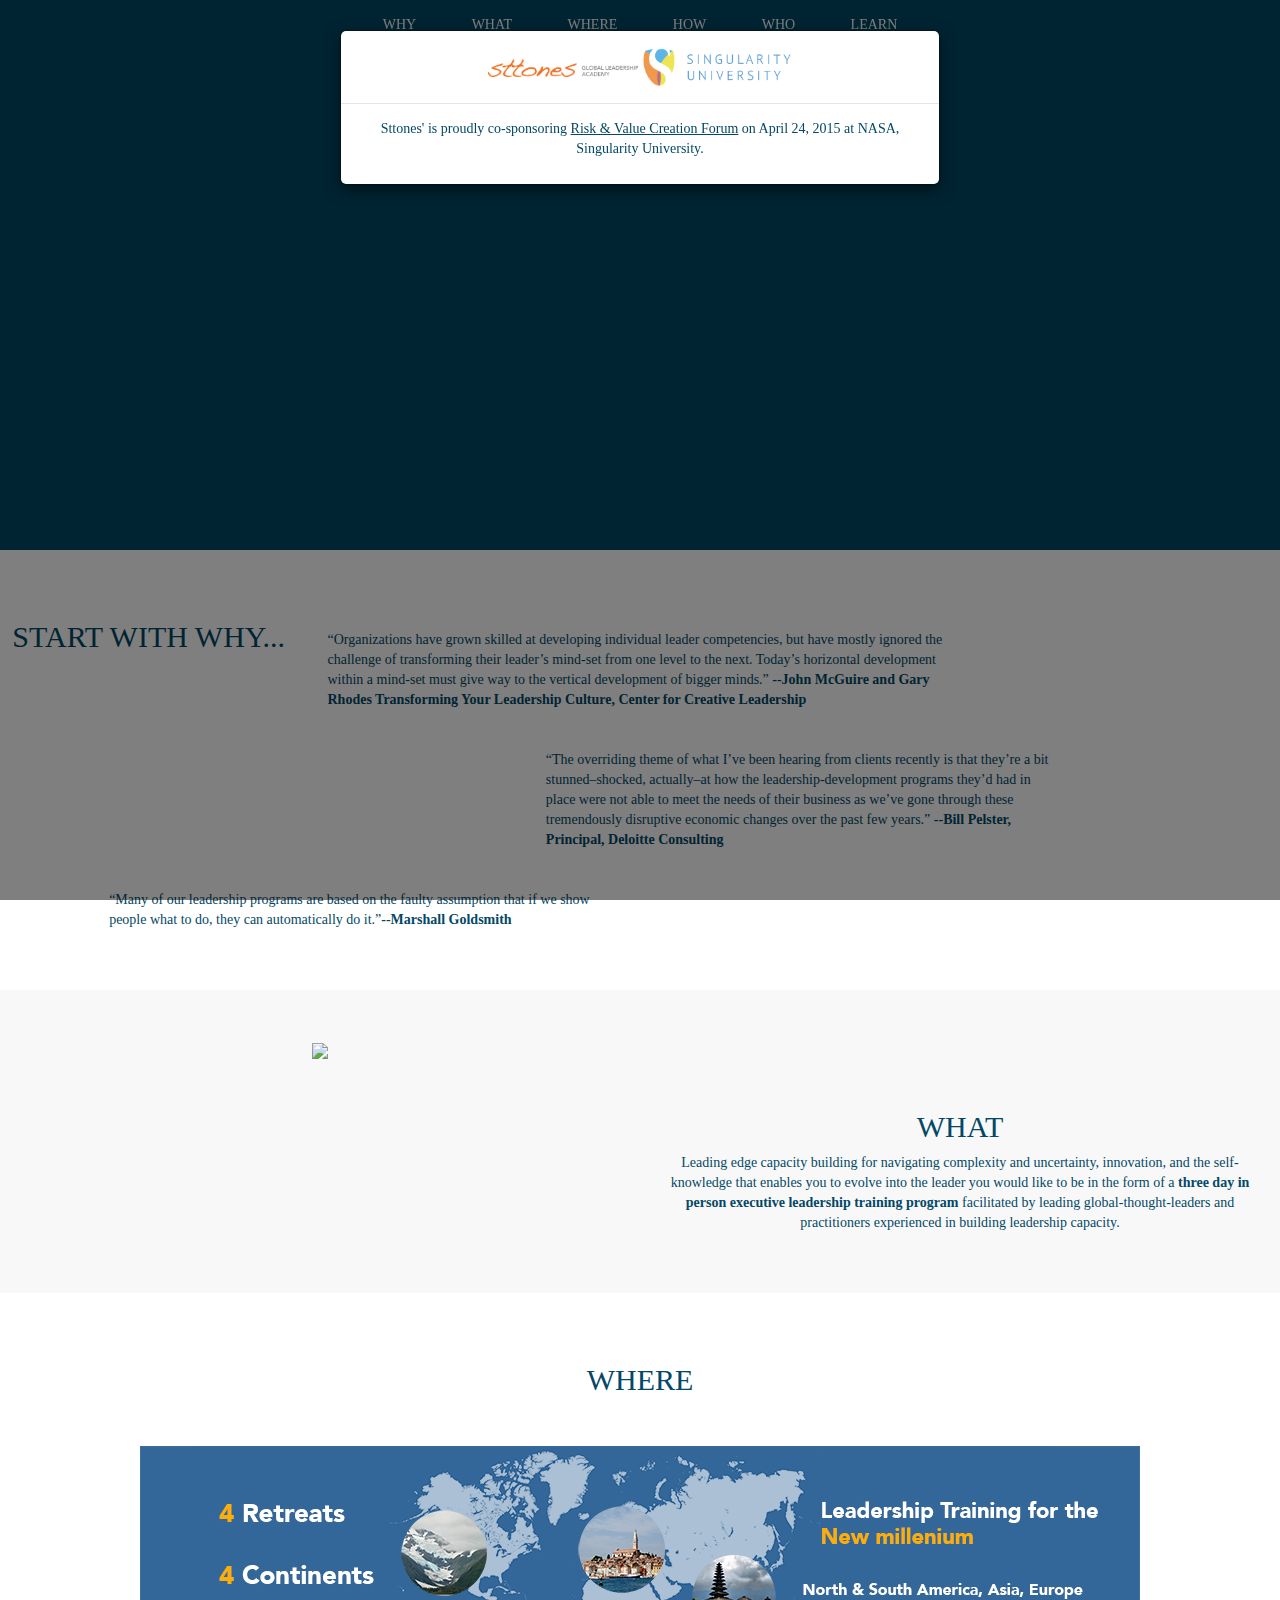
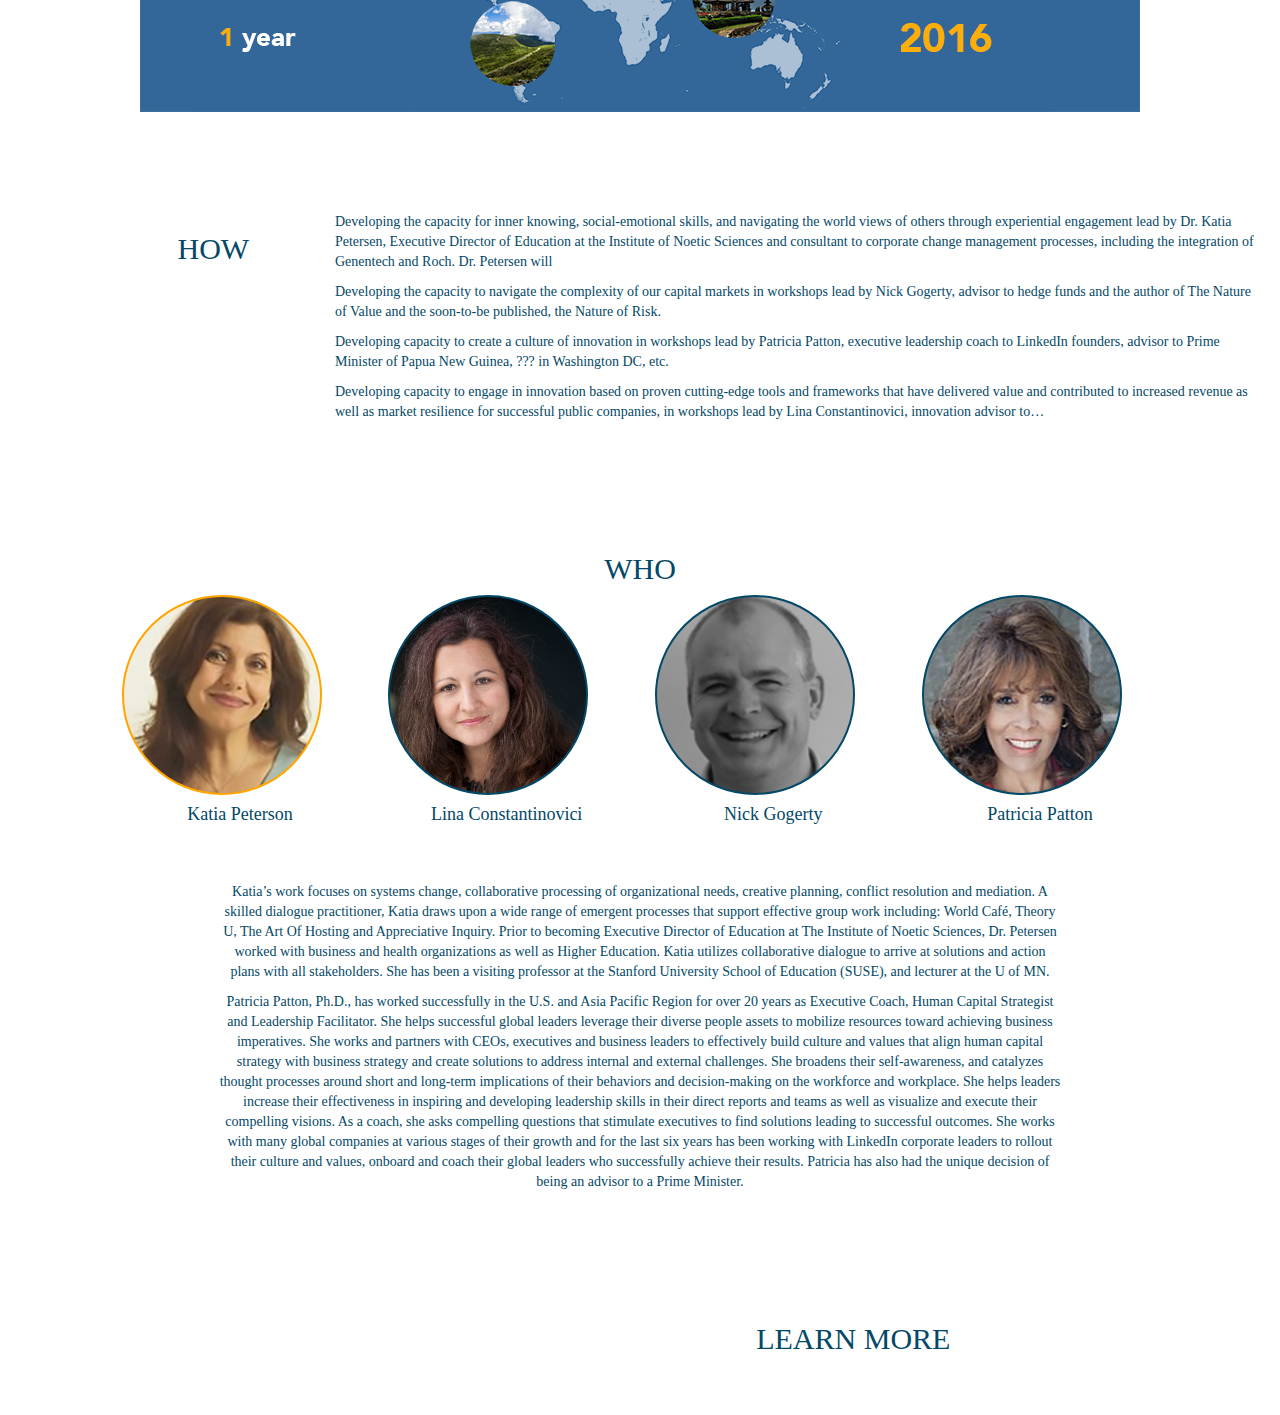
==== CEindex.html @ ddc803db "temp page for CE" ====
<!DOCTYPE html>
<html lang="en">

	<head>
		<meta charset="utf-8">
		<title>Sttones</title>
	    <meta name="viewport" content="width=device-width, initial-scale=1.0">

		<script src="https://ajax.googleapis.com/ajax/libs/jquery/2.1.3/jquery.min.js"></script>
		 <!-- Latest compiled and minified CSS -->
        <link rel="stylesheet" href="https://maxcdn.bootstrapcdn.com/bootstrap/3.3.4/css/bootstrap.min.css">
        <link rel="stylesheet" type="text/css" href="css/style.css">
  	</head>

  	<body data-spy="scroll" data-target=".navbar-spy">
  		<nav class="navbar navbar-fixed-top" role="navigation">
            <div style="width: 600px;" class="container navbar-spy">
                <div class="navbar-header">
                     <button type="button" class="navbar-toggle" data-toggle="collapse" data-target="#landing-navbar-collapse-1">
                        <span class="sr-only">Toggle navigation</span>
                        <span class="icon-bar"></span>
                        <span class="icon-bar"></span>
                        <span class="icon-bar"></span>
                    </button>
                </div>
                <div class="collapse navbar-collapse" id="landing-navbar-collapse-1">
                    <img id="nav-logo" src="img/Sttones_logo_copy2.png" style="width: 150px; position: fixed; left: 25px; top: 13px; display: none;">
                    <ul class="nav nav-justified">
                        <li><a href="#why-section">WHY</a></li>
                        <li><a href="#what-section">WHAT</a></li>
                        <li><a href="#where-section">WHERE</a></li>
                        <li><a href="#how-section">HOW</a></li>
                        <li><a href="#who-section">WHO</a></li>
                        <li><a href="#learn-section">LEARN</a></li>
                    </ul>
                </div>
            </div>
        </nav>
        <div class="container-fluid text-center">
            <div id="home-section" class="row">
                <img src="img/Sttones_logo_copy.png"><br/>
                <h2>Leading for Innovation, Resilience, and the Nature of Risk</h2>
            </div>

            <div id="why-section" class="row">
                <div class="row">
                    <div class="col-md-3">
                        <h2>START WITH WHY...</h2>
                    </div>
                    <div class="col-md-6">
                        <p>“Organizations have grown skilled at developing individual leader competencies, but have mostly ignored the challenge of transforming their leader’s mind-set from one level to the next. Today’s horizontal development within a mind-set must give way to the vertical development of bigger minds.” <span>--John McGuire and Gary Rhodes Transforming Your Leadership Culture, Center for Creative Leadership</span></p>
                    </div>

                </div>
                <div class="row">
                    <div class="col-md-5 col-md-offset-5">
                        <p>“The overriding theme of what I’ve been hearing from clients recently is that they’re a bit stunned–shocked, actually–at how the leadership-development programs they’d had in place were not able to meet the needs of their business as we’ve gone through these tremendously disruptive economic changes over the past few years.” <span>--Bill Pelster, Principal, Deloitte Consulting</span></p>
                    </div>
                </div>
                <div class="row">
                    <div class="col-md-5 col-md-offset-1">
                        <p>“Many of our leadership programs are based on the faulty assumption that if we show people what to do, they can automatically do it.”<span>--Marshall Goldsmith</span></p>
                    </div>
                </div>
            </div>
            <div id="what-section" class="row">
                <div class="col-md-6">
                    <img src="img/shutterstock_97040381.jpg">
                </div>
                <div class="col-md-6">
                    <h2>WHAT</h2>
                    <p>Leading edge capacity building for navigating complexity and uncertainty, innovation, and the self-knowledge that enables you to evolve into the leader you would like to be in the form of a <span>three day in person executive leadership training program</span> facilitated by leading global-thought-leaders and practitioners experienced in building leadership capacity.</p>
                </div>
            </div>
            <div id="where-section" class="row">
                <div class="col-md-12">
                    <h2>WHERE</h2>
                    <img src="img/maps-world-map-02.jpg">
                </div>
            </div>
            <div id="how-section" class="row">
                <div class="col-md-2 col-md-offset-1"><h2>HOW</h2></div>
                <div class="col-md-9 text-left">
                    <p>Developing the capacity for inner knowing, social-emotional skills, and navigating the world views of others through experiential engagement lead by Dr. Katia Petersen, Executive Director of Education at the Institute of Noetic Sciences and consultant to corporate change management processes, including the integration of Genentech and Roch. Dr. Petersen will</p>
                    <p>Developing the capacity to navigate the complexity of our capital markets in workshops lead by Nick Gogerty, advisor to hedge funds and the author of The Nature of Value and the soon-to-be published, the Nature of Risk.</p>
                    <p>Developing capacity to create a culture of innovation in workshops lead by Patricia Patton, executive leadership coach to LinkedIn founders, advisor to Prime Minister of Papua New Guinea, ??? in Washington DC, etc.</p>
                    <p>Developing capacity to engage in innovation based on proven cutting-edge tools and frameworks that have delivered value and contributed to increased revenue as well as market resilience for successful public companies, in workshops lead by Lina Constantinovici, innovation advisor to…</p>

                </div>
            </div>
            <div id="who-section" class="row">
            <h2>WHO</h2>
            <div class="col-md-10 col-md-offset-1">
                <div class="pic-row row">
                    <div class="col-md-3">
                        <div class="pic1 active" onclick="bioFunc(1)"></div>
                        <h4>Katia Peterson</h4>
                        <p class="hidden-md hidden-lg">
                        Katia’s work focuses on systems change, collaborative processing of organizational needs, creative planning, conflict resolution and mediation. A skilled dialogue practitioner, Katia draws upon a wide range of emergent processes that support effective group work including: World Café, Theory U, The Art Of Hosting and Appreciative Inquiry. Prior to becoming Executive Director of Education at The Institute of Noetic Sciences, Dr. Petersen worked with business and health organizations as well as Higher Education. Katia utilizes collaborative dialogue to arrive at solutions and action plans with all stakeholders. She has been a visiting professor at the Stanford University School of Education (SUSE), and lecturer at the U of MN.
                        </p>
                    </div>
                    <div class="col-md-3">
                        <div class="pic2" onclick="bioFunc(2)"></div>
                        <h4>Lina Constantinovici</h4>
                        <p class="hidden-md hidden-lg">
                            Lina Constantinovici is an innovation expert with over 25 years experience in the private and public sector. Lina has been a pioneer in the field of biomimetic innovation at the product, process, and systems level. As a Managing Partner of Nature's Algorithm, Lina enables corporate customers to engage in innovation and R&D based on advanced biomimetic technology research through a partnership with the Biomimetics and Nanostructured Materials Engineering Lab at UC Riverside. As a sustainability strategist, Lina has advised Walmart, W Hotels, the United States Environmental Protection Agency, the San Francisco Department of Environment, and others on defining Corporate Social Responsibility strategic goals and on sustainability standards design. Lina contributed key research to the inaugural State of Green Business Report 2008, an annual publication that provides metrics on the environmental impacts of the green economy. Lina has taught and guest lectured on innovation, impact investing, and entrepreneurship at several universities around the world and is a frequent speaker at conferences on innovation and sustainability. Lina has earned an MBA in Sustainable Management from Presidio Graduate School.
                        </p>
                    </div>
                    <div class="col-md-3">
                        <div class="pic3" onclick="bioFunc(3)"></div>
                        <h4>Nick Gogerty</h4>
                        <p class="hidden-md hidden-lg">
                            Nick Gogerty is the founder of Thoughtful Capital Group, a value research, risk and portfolio allocation consultancy firm based in Greenwich, CT.  He delivered risk research to the US Senate on the World’s largest $200 billion technology problem as one of 7 global experts. His hedge fund investing beat the S&P 500 by over 90% during the global financial crisis 2007-09 outperforming 99% of all hedge and mutual funds. He has launched a renewable energy currency SolarCoin in 15 countries and is currently working on launching a 100% green investment bank targeting $5bn in AUM in 5 year. In addition he advises tech start-ups on strategy and major financial institutions on risk. His past work and research includes: Building risk models for global banks, Work with one of the World’s largest hedge funds, Quantitative Forex analyst for >$2 trillion balance sheet bank, Founding social media software start-ups and strategic risk firms, Chief Analyst at Starlab  a deep future multi-disciplinary science research institute.

                            His lifelong interests have been in studying large interesting problems and sustainable economic development for poverty reduction. Born and raised in the US, he has lived in 6 countries, studied cultural and economic anthropology and art history at the University of Iowa and received an MBA from the École Nationale des Ponts et Chaussées in Paris, France. Nick holds the CAIA Chartered Alternative Investment Association designation. He has held series 3, 7, 63 and UK FSA registrations.

                        </p>
                    </div>
                    <div class="col-md-3">
                        <div class="pic4" onclick="bioFunc(4)"></div>
                        <h4>Patricia Patton</h4>
                        <p class="hidden-md hidden-lg">
                            Patricia Patton, Ph.D., has worked successfully in the U.S. and Asia Pacific Region for over 20 years as Executive Coach, Human Capital Strategist and Leadership Facilitator. She helps successful global leaders leverage their diverse people assets to mobilize resources toward achieving business imperatives. She works and partners with CEOs, executives and business leaders to effectively build culture and values that align human capital strategy with business strategy and create solutions to address internal and external challenges. She broadens their self-awareness, and catalyzes thought processes around short and long-term implications of their behaviors and decision-making on the workforce and workplace. 
                            She helps leaders increase their effectiveness in inspiring and developing leadership skills in their direct reports and teams as well as visualize and execute their compelling visions. As a coach, she asks compelling questions that stimulate executives to find solutions leading to successful outcomes. 
                            She works with many global companies at various stages of their growth and for the last six years has been working with LinkedIn corporate leaders to rollout their culture and values, onboard and coach their global leaders who successfully achieve their results. Patricia has also had the unique decision of being an advisor to a Prime Minister.
                        </p>
                    </div>
                </div>
            </div>
            <div class="bio-row row hidden-sm hidden-xs">
                <div class="col-md-8 col-md-offset-2 bio-1">
                    <p>
                    Katia’s work focuses on systems change, collaborative processing of organizational needs, creative planning, conflict resolution and mediation. A skilled dialogue practitioner, Katia draws upon a wide range of emergent processes that support effective group work including: World Café, Theory U, The Art Of Hosting and Appreciative Inquiry. Prior to becoming Executive Director of Education at The Institute of Noetic Sciences, Dr. Petersen worked with business and health organizations as well as Higher Education. Katia utilizes collaborative dialogue to arrive at solutions and action plans with all stakeholders. She has been a visiting professor at the Stanford University School of Education (SUSE), and lecturer at the U of MN.
                    </p>
                </div>
                <div class="col-md-8 col-md-offset-2 bio-2">
                    <p>
                        Lina Constantinovici is an innovation expert with over 25 years experience in the private and public sector. Lina has been a pioneer in the field of biomimetic innovation at the product, process, and systems level. As a Managing Partner of Nature's Algorithm, Lina enables corporate customers to engage in innovation and R&D based on advanced biomimetic technology research through a partnership with the Biomimetics and Nanostructured Materials Engineering Lab at UC Riverside. As a sustainability strategist, Lina has advised Walmart, W Hotels, the United States Environmental Protection Agency, the San Francisco Department of Environment, and others on defining Corporate Social Responsibility strategic goals and on sustainability standards design. Lina contributed key research to the inaugural State of Green Business Report 2008, an annual publication that provides metrics on the environmental impacts of the green economy. Lina has taught and guest lectured on innovation, impact investing, and entrepreneurship at several universities around the world and is a frequent speaker at conferences on innovation and sustainability. Lina has earned an MBA in Sustainable Management from Presidio Graduate School.
                    </p>
                </div>
                <div class="col-md-8 col-md-offset-2 bio-3">
                    <p>
                        Nick Gogerty is the founder of Thoughtful Capital Group, a value research, risk and portfolio allocation consultancy firm based in Greenwich, CT.  He delivered risk research to the US Senate on the World’s largest $200 billion technology problem as one of 7 global experts. His hedge fund investing beat the S&P 500 by over 90% during the global financial crisis 2007-09 outperforming 99% of all hedge and mutual funds. He has launched a renewable energy currency SolarCoin in 15 countries and is currently working on launching a 100% green investment bank targeting $5bn in AUM in 5 year. In addition he advises tech start-ups on strategy and major financial institutions on risk. His past work and research includes: Building risk models for global banks, Work with one of the World’s largest hedge funds, Quantitative Forex analyst for >$2 trillion balance sheet bank, Founding social media software start-ups and strategic risk firms, Chief Analyst at Starlab  a deep future multi-disciplinary science research institute.

                        His lifelong interests have been in studying large interesting problems and sustainable economic development for poverty reduction. Born and raised in the US, he has lived in 6 countries, studied cultural and economic anthropology and art history at the University of Iowa and received an MBA from the École Nationale des Ponts et Chaussées in Paris, France. Nick holds the CAIA Chartered Alternative Investment Association designation. He has held series 3, 7, 63 and UK FSA registrations.

                    </p>
                </div>
                <div class="col-md-8 col-md-offset-2 bio-4">
                    <p>
                        Patricia Patton, Ph.D., has worked successfully in the U.S. and Asia Pacific Region for over 20 years as Executive Coach, Human Capital Strategist and Leadership Facilitator. She helps successful global leaders leverage their diverse people assets to mobilize resources toward achieving business imperatives. She works and partners with CEOs, executives and business leaders to effectively build culture and values that align human capital strategy with business strategy and create solutions to address internal and external challenges. She broadens their self-awareness, and catalyzes thought processes around short and long-term implications of their behaviors and decision-making on the workforce and workplace. 
                        She helps leaders increase their effectiveness in inspiring and developing leadership skills in their direct reports and teams as well as visualize and execute their compelling visions. As a coach, she asks compelling questions that stimulate executives to find solutions leading to successful outcomes. 
                        She works with many global companies at various stages of their growth and for the last six years has been working with LinkedIn corporate leaders to rollout their culture and values, onboard and coach their global leaders who successfully achieve their results. Patricia has also had the unique decision of being an advisor to a Prime Minister.
                    </p>
                </div>
            </div>

            </div>
            <div id="learn-section" class="row">
                <div class="col-md-4 col-md-offset-2">
                    
                </div>
                <div class="col-md-4">
                    <h2>LEARN MORE</h2>
                </div>
            </div>


            <!-- TEMPORARY MODAL -->
            <!-- Modal -->
                <div class="modal fade" id="myModal" tabindex="-1" role="dialog" aria-labelledby="myModalLabel" aria-hidden="true">
                  <div class="modal-dialog">
                    <div class="modal-content">
                      <div class="modal-header">
                         <img src="img/Sttones_logo_copy2.png">
                        <img src="img/Singularity-University-logocopy.png">
                      </div>
                      <div class="modal-body">
                       <p>Sttones' is proudly co-sponsoring <a href="www.riskandvaluecreation.com">Risk & Value Creation Forum</a> on April 24, 2015 at NASA, Singularity University.</p>
                      </div>
                      <!-- <div class="modal-footer">
                        <button type="button" class="btn btn-default" data-dismiss="modal">Close</button>
                      </div> -->
                    </div>
                  </div>
                </div>
<!--             END of MODAL -->

        </div><!-- /.container-fluid -->
  		<!-- Latest compiled and minified JavaScript -->
        <script src="https://maxcdn.bootstrapcdn.com/bootstrap/3.3.4/js/bootstrap.min.js"></script>
        <script type="text/javascript" src="js/main.js"></script>

	</body>
</html>
---- css/style.css ----
a {
                color: rgb( 3, 72, 102 );
            }
            p{
                font-weight: normal;
            }
            body {
                font-family: "Avenir";
                color: rgb( 3, 72, 102 );
                position: relative;
                font-weight: bold;
            }
            .nav ul {
                width: 600px;
                margin: 0 auto;
            }
            .nav > li > a {
                padding-top: 15px;
                font-family: "Helvetica Neue";
                font-weight: normal;
                color: white;
            }
            .nav > li.active > a, .nav > li.active > a:hover, .nav > li.active > a:focus {
            color: rgb( 236, 94, 8 );
            text-decoration: underline;
            }
            .nav > li > a:hover, .nav > li > a:focus {
             text-decoration: underline;
             background-color: transparent;
             color: rgb( 236, 94, 8 );
            }
            .section-header {
                padding-top: 55px;
                padding-bottom: 25px;
            }
            #home-section{
                min-height: 550px;
                background: rgb( 3, 72, 102 ) url(../img/shutterstock_97040381.jpg) center no-repeat;
                background-attachment: fixed;
                background-size: cover;
            }
            #home-section img{
                padding: 75px 0;
                width: 350px;
                margin-bottom: 150px;
            }
/* add padding top/bottom to sections*/
            #why-section, #what-section, #where-section, #how-section, #who-section, #learn-section{
                padding-top: 50px;
                padding-bottom: 50px;
            }
            #why-section p{
                text-align: left;
                margin-top: 30px;
            }
            #why-section p span{
                font-weight: bold;
            }
            #what-section{
                background-color: #f8f8f8;
            }
            #what-section img{
                width:64%;
            }
            #what-section h2{
                padding-top: 50px;
            }
            #what-section p span{
                font-weight: bold;
            }
            #where-section h2{
                padding-bottom: 40px;
            }
            .pic-row {
                margin-bottom: 47px;
            }
            .pic1, .pic2, .pic3, .pic4{
                border: 2px solid rgb(3, 72, 102);
            }
            .pic1.active, .pic2.active, .pic3.active, .pic4.active{
                border: 2px solid orange;
            }

            .pic1{
                background:url(../img/KatiaPetersonPhD.png) no-repeat;
                background-size: cover;
                width: 200px;
                height: 200px;
                border-radius: 500px;
            }
            .pic2{
                background:url(../img/Headshot1.jpg) no-repeat;
                background-size: cover;
                width: 200px;
                height: 200px;
                border-radius: 500px;
            }
            .pic3{
                background:url(../img/NickGogerty.png) no-repeat;
                background-size: cover;
                width: 200px;
                height: 200px;
                border-radius: 500px;
            }
            .pic4{
                background:url(../img/PatriciaPattonPhD.png) no-repeat;
                background-size: cover;
                width: 200px;
                height: 200px;
                border-radius: 500px;
            }
            /*To start show only .bio-1*/
            .bio-2,.bio-3,.bio04{
                display: none;
            }

            /*TEMP MODAL CSS*/
            .modal-header img {
                width: 150px;
            }
            .modal-body a{
                text-decoration: underline;
            }
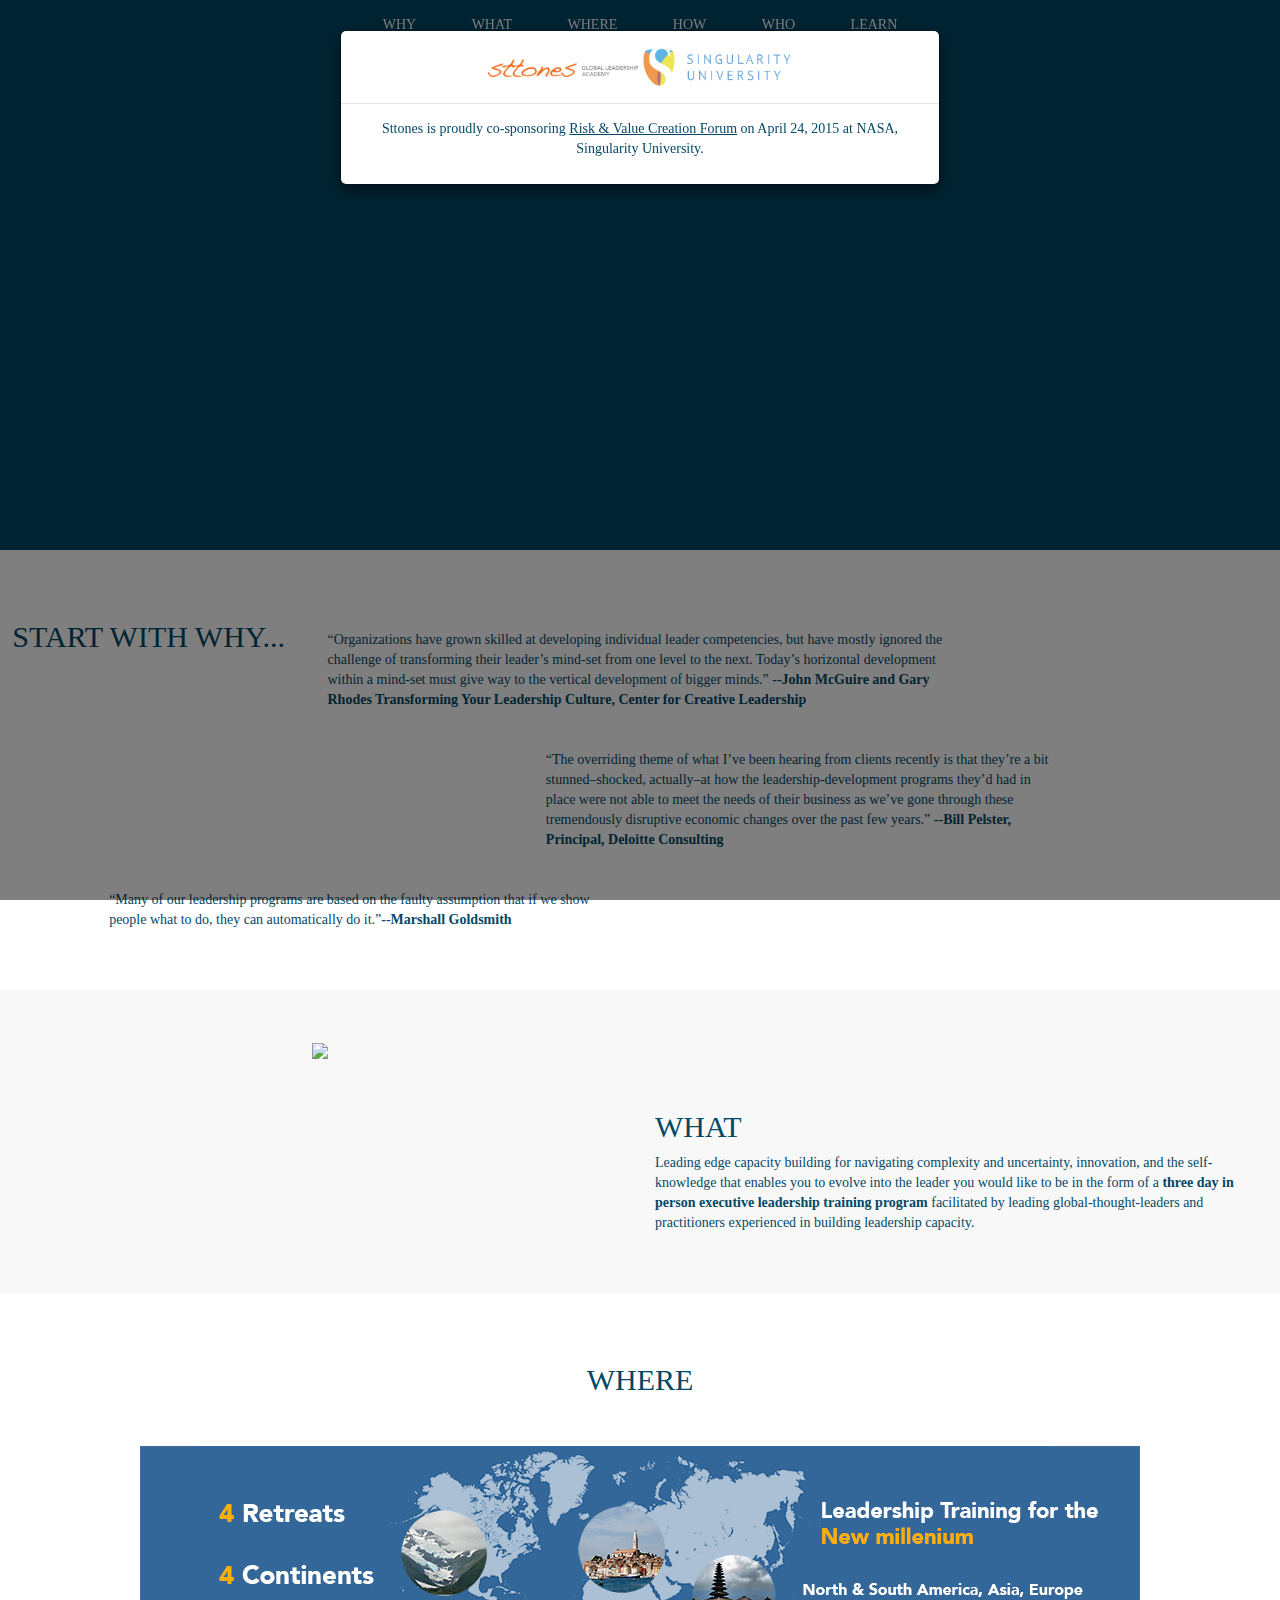
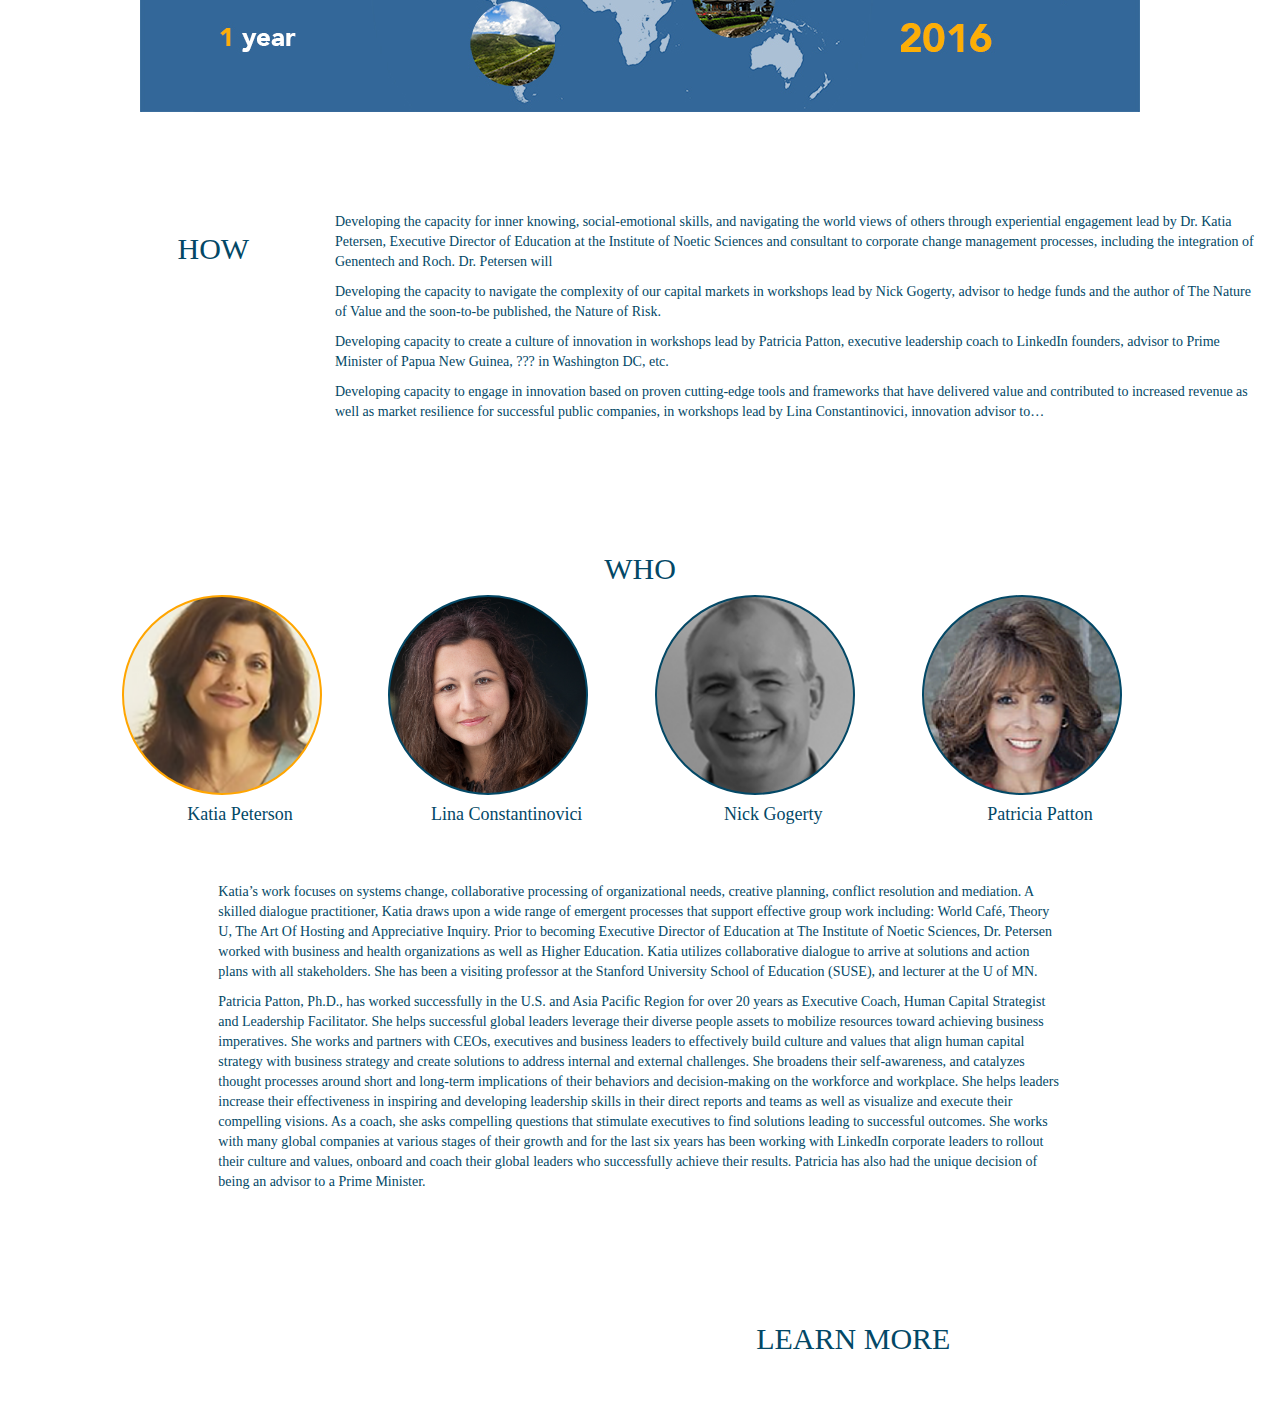
==== commit 72612d9a: "text justifying left" ====
--- a/CEindex.html
+++ b/CEindex.html
@@ -67,7 +67,7 @@
                 <div class="col-md-6">
                     <img src="img/shutterstock_97040381.jpg">
                 </div>
-                <div class="col-md-6">
+                <div class="col-md-6 text-left">
                     <h2>WHAT</h2>
                     <p>Leading edge capacity building for navigating complexity and uncertainty, innovation, and the self-knowledge that enables you to evolve into the leader you would like to be in the form of a <span>three day in person executive leadership training program</span> facilitated by leading global-thought-leaders and practitioners experienced in building leadership capacity.</p>
                 </div>
@@ -95,21 +95,21 @@
                     <div class="col-md-3">
                         <div class="pic1 active" onclick="bioFunc(1)"></div>
                         <h4>Katia Peterson</h4>
-                        <p class="hidden-md hidden-lg">
+                        <p class="hidden-md hidden-lg text-left">
                         Katia’s work focuses on systems change, collaborative processing of organizational needs, creative planning, conflict resolution and mediation. A skilled dialogue practitioner, Katia draws upon a wide range of emergent processes that support effective group work including: World Café, Theory U, The Art Of Hosting and Appreciative Inquiry. Prior to becoming Executive Director of Education at The Institute of Noetic Sciences, Dr. Petersen worked with business and health organizations as well as Higher Education. Katia utilizes collaborative dialogue to arrive at solutions and action plans with all stakeholders. She has been a visiting professor at the Stanford University School of Education (SUSE), and lecturer at the U of MN.
                         </p>
                     </div>
                     <div class="col-md-3">
                         <div class="pic2" onclick="bioFunc(2)"></div>
                         <h4>Lina Constantinovici</h4>
-                        <p class="hidden-md hidden-lg">
+                        <p class="hidden-md hidden-lg text-left">
                             Lina Constantinovici is an innovation expert with over 25 years experience in the private and public sector. Lina has been a pioneer in the field of biomimetic innovation at the product, process, and systems level. As a Managing Partner of Nature's Algorithm, Lina enables corporate customers to engage in innovation and R&D based on advanced biomimetic technology research through a partnership with the Biomimetics and Nanostructured Materials Engineering Lab at UC Riverside. As a sustainability strategist, Lina has advised Walmart, W Hotels, the United States Environmental Protection Agency, the San Francisco Department of Environment, and others on defining Corporate Social Responsibility strategic goals and on sustainability standards design. Lina contributed key research to the inaugural State of Green Business Report 2008, an annual publication that provides metrics on the environmental impacts of the green economy. Lina has taught and guest lectured on innovation, impact investing, and entrepreneurship at several universities around the world and is a frequent speaker at conferences on innovation and sustainability. Lina has earned an MBA in Sustainable Management from Presidio Graduate School.
                         </p>
                     </div>
                     <div class="col-md-3">
                         <div class="pic3" onclick="bioFunc(3)"></div>
                         <h4>Nick Gogerty</h4>
-                        <p class="hidden-md hidden-lg">
+                        <p class="hidden-md hidden-lg text-left">
                             Nick Gogerty is the founder of Thoughtful Capital Group, a value research, risk and portfolio allocation consultancy firm based in Greenwich, CT.  He delivered risk research to the US Senate on the World’s largest $200 billion technology problem as one of 7 global experts. His hedge fund investing beat the S&P 500 by over 90% during the global financial crisis 2007-09 outperforming 99% of all hedge and mutual funds. He has launched a renewable energy currency SolarCoin in 15 countries and is currently working on launching a 100% green investment bank targeting $5bn in AUM in 5 year. In addition he advises tech start-ups on strategy and major financial institutions on risk. His past work and research includes: Building risk models for global banks, Work with one of the World’s largest hedge funds, Quantitative Forex analyst for >$2 trillion balance sheet bank, Founding social media software start-ups and strategic risk firms, Chief Analyst at Starlab  a deep future multi-disciplinary science research institute.
 
                             His lifelong interests have been in studying large interesting problems and sustainable economic development for poverty reduction. Born and raised in the US, he has lived in 6 countries, studied cultural and economic anthropology and art history at the University of Iowa and received an MBA from the École Nationale des Ponts et Chaussées in Paris, France. Nick holds the CAIA Chartered Alternative Investment Association designation. He has held series 3, 7, 63 and UK FSA registrations.
@@ -119,7 +119,7 @@
                     <div class="col-md-3">
                         <div class="pic4" onclick="bioFunc(4)"></div>
                         <h4>Patricia Patton</h4>
-                        <p class="hidden-md hidden-lg">
+                        <p class="hidden-md hidden-lg text-left">
                             Patricia Patton, Ph.D., has worked successfully in the U.S. and Asia Pacific Region for over 20 years as Executive Coach, Human Capital Strategist and Leadership Facilitator. She helps successful global leaders leverage their diverse people assets to mobilize resources toward achieving business imperatives. She works and partners with CEOs, executives and business leaders to effectively build culture and values that align human capital strategy with business strategy and create solutions to address internal and external challenges. She broadens their self-awareness, and catalyzes thought processes around short and long-term implications of their behaviors and decision-making on the workforce and workplace. 
                             She helps leaders increase their effectiveness in inspiring and developing leadership skills in their direct reports and teams as well as visualize and execute their compelling visions. As a coach, she asks compelling questions that stimulate executives to find solutions leading to successful outcomes. 
                             She works with many global companies at various stages of their growth and for the last six years has been working with LinkedIn corporate leaders to rollout their culture and values, onboard and coach their global leaders who successfully achieve their results. Patricia has also had the unique decision of being an advisor to a Prime Minister.
@@ -127,7 +127,7 @@
                     </div>
                 </div>
             </div>
-            <div class="bio-row row hidden-sm hidden-xs">
+            <div class="bio-row row hidden-sm hidden-xs text-left">
                 <div class="col-md-8 col-md-offset-2 bio-1">
                     <p>
                     Katia’s work focuses on systems change, collaborative processing of organizational needs, creative planning, conflict resolution and mediation. A skilled dialogue practitioner, Katia draws upon a wide range of emergent processes that support effective group work including: World Café, Theory U, The Art Of Hosting and Appreciative Inquiry. Prior to becoming Executive Director of Education at The Institute of Noetic Sciences, Dr. Petersen worked with business and health organizations as well as Higher Education. Katia utilizes collaborative dialogue to arrive at solutions and action plans with all stakeholders. She has been a visiting professor at the Stanford University School of Education (SUSE), and lecturer at the U of MN.
@@ -176,7 +176,7 @@
                         <img src="img/Singularity-University-logocopy.png">
                       </div>
                       <div class="modal-body">
-                       <p>Sttones' is proudly co-sponsoring <a href="www.riskandvaluecreation.com">Risk & Value Creation Forum</a> on April 24, 2015 at NASA, Singularity University.</p>
+                       <p>Sttones is proudly co-sponsoring <a href="www.riskandvaluecreation.com">Risk & Value Creation Forum</a> on April 24, 2015 at NASA, Singularity University.</p>
                       </div>
                       <!-- <div class="modal-footer">
                         <button type="button" class="btn btn-default" data-dismiss="modal">Close</button>
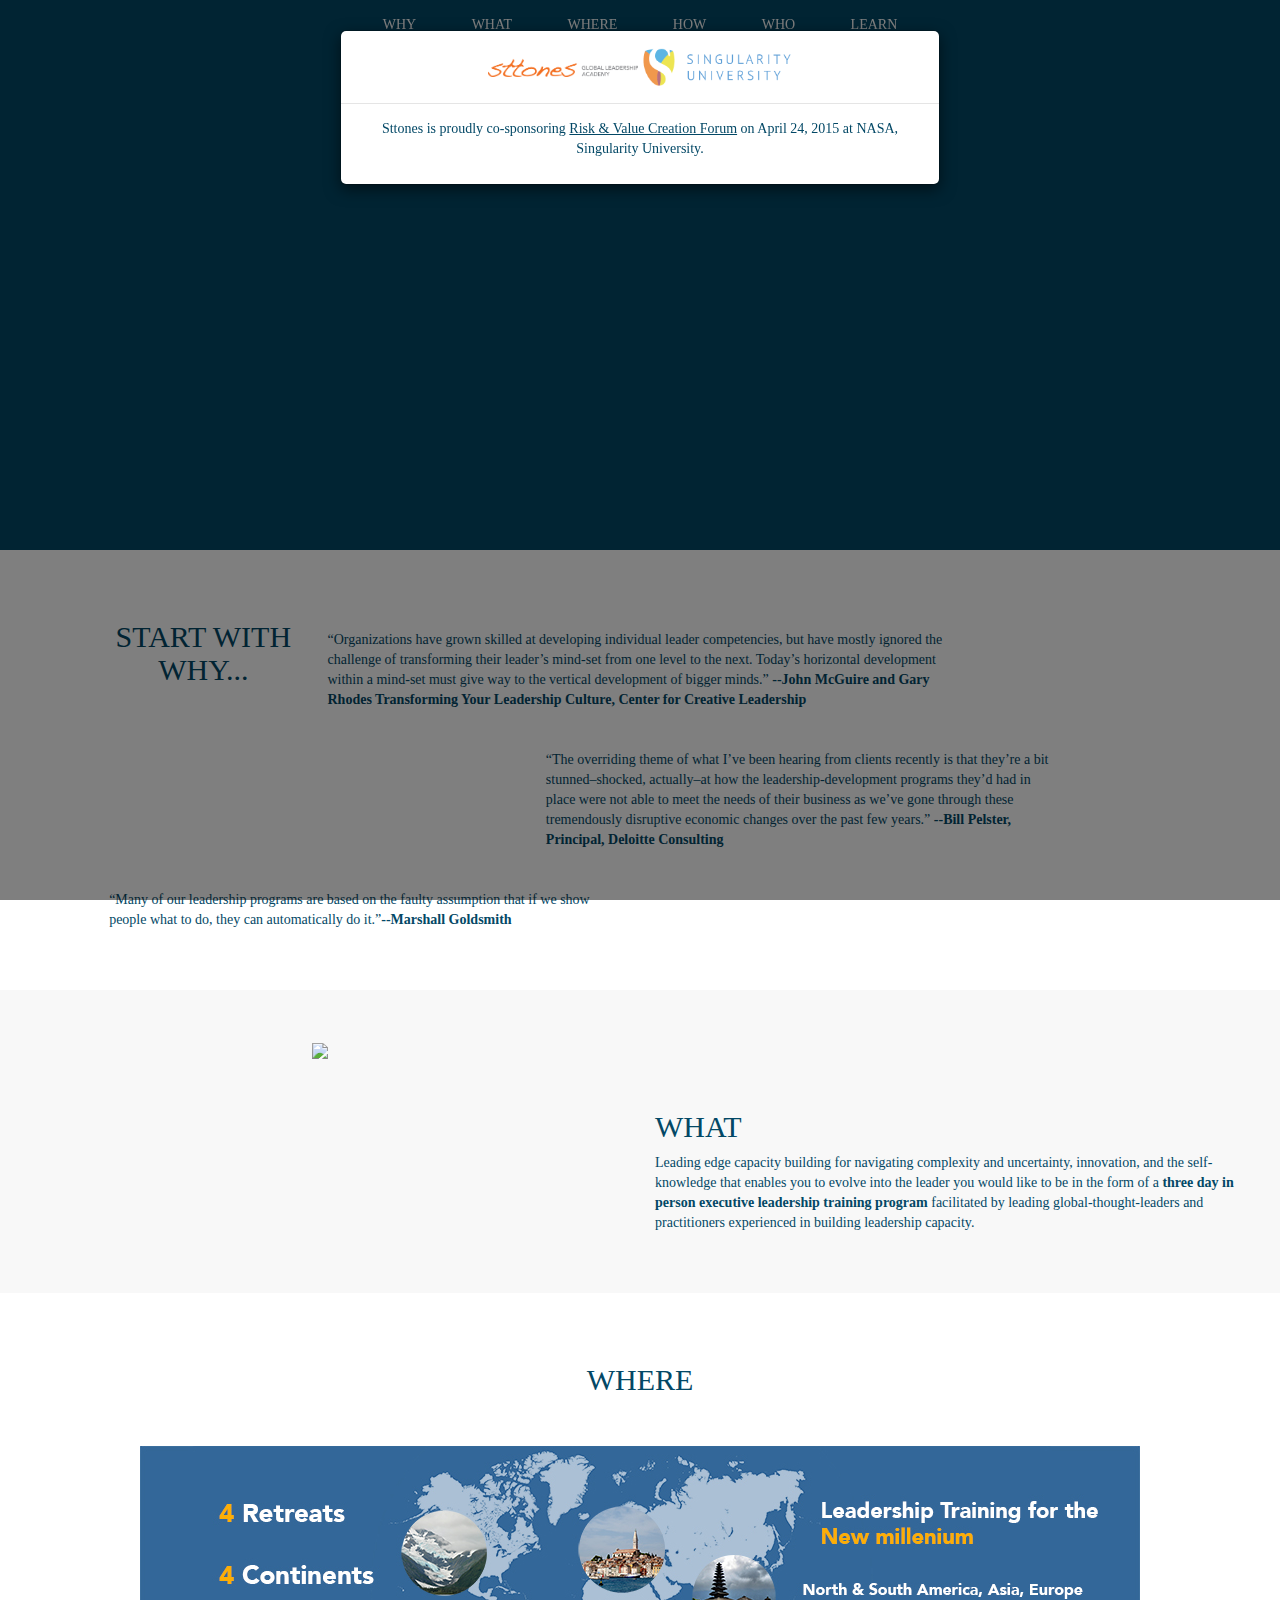
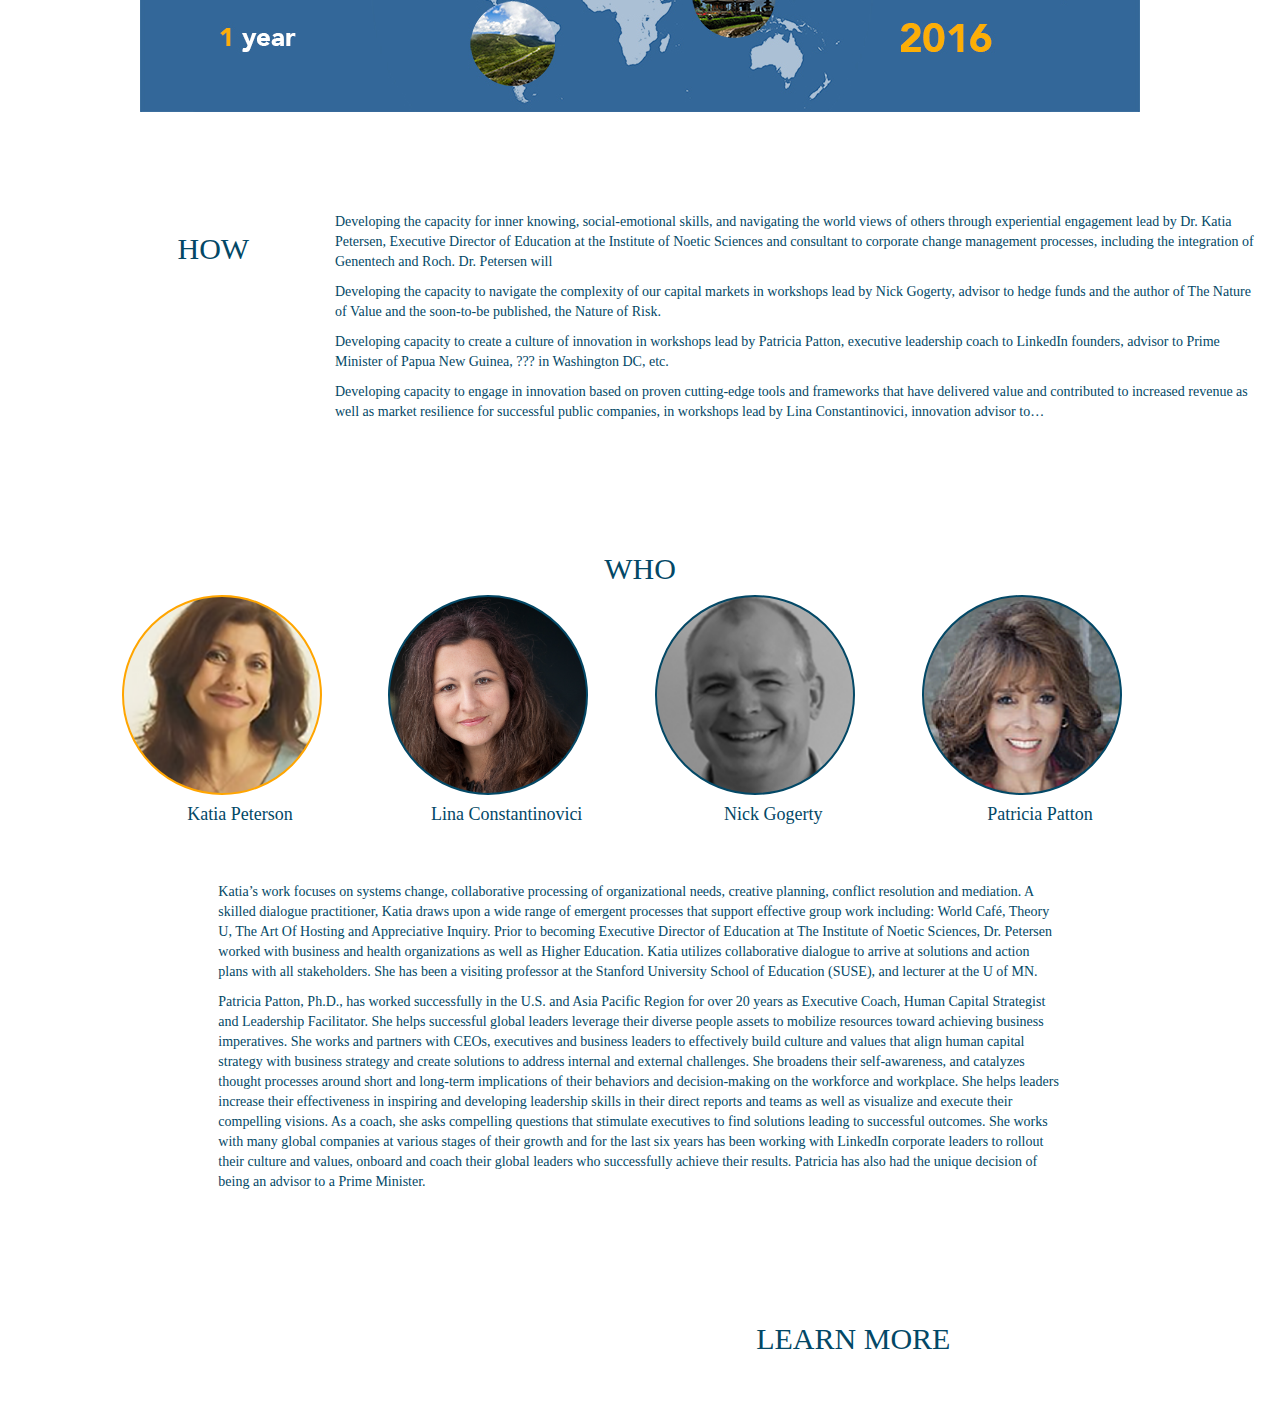
==== commit 4bbc249a: "cleaning up code" ====
--- a/CEindex.html
+++ b/CEindex.html
@@ -1,18 +1,16 @@
 <!DOCTYPE html>
 <html lang="en">
-
 	<head>
 		<meta charset="utf-8">
 		<title>Sttones</title>
 	    <meta name="viewport" content="width=device-width, initial-scale=1.0">
-
 		<script src="https://ajax.googleapis.com/ajax/libs/jquery/2.1.3/jquery.min.js"></script>
 		 <!-- Latest compiled and minified CSS -->
         <link rel="stylesheet" href="https://maxcdn.bootstrapcdn.com/bootstrap/3.3.4/css/bootstrap.min.css">
         <link rel="stylesheet" type="text/css" href="css/style.css">
   	</head>
-
   	<body data-spy="scroll" data-target=".navbar-spy">
+<!-- ************** START NAV *************** -->
   		<nav class="navbar navbar-fixed-top" role="navigation">
             <div style="width: 600px;" class="container navbar-spy">
                 <div class="navbar-header">
@@ -36,15 +34,17 @@
                 </div>
             </div>
         </nav>
+<!-- ************** END NAV *************** -->
+<!-- ************** START MAIN CONTENT SECTION *************** -->
         <div class="container-fluid text-center">
             <div id="home-section" class="row">
                 <img src="img/Sttones_logo_copy.png"><br/>
                 <h2>Leading for Innovation, Resilience, and the Nature of Risk</h2>
             </div>
-
+<!-- ************** WHY SECTION *************** -->
             <div id="why-section" class="row">
                 <div class="row">
-                    <div class="col-md-3">
+                    <div class="col-md-2 col-md-offset-1">
                         <h2>START WITH WHY...</h2>
                     </div>
                     <div class="col-md-6">
@@ -63,6 +63,7 @@
                     </div>
                 </div>
             </div>
+<!-- ************** WHAT SECTION *************** -->
             <div id="what-section" class="row">
                 <div class="col-md-6">
                     <img src="img/shutterstock_97040381.jpg">
@@ -72,12 +73,14 @@
                     <p>Leading edge capacity building for navigating complexity and uncertainty, innovation, and the self-knowledge that enables you to evolve into the leader you would like to be in the form of a <span>three day in person executive leadership training program</span> facilitated by leading global-thought-leaders and practitioners experienced in building leadership capacity.</p>
                 </div>
             </div>
+<!-- ************** WHERE SECTION *************** -->
             <div id="where-section" class="row">
                 <div class="col-md-12">
                     <h2>WHERE</h2>
                     <img src="img/maps-world-map-02.jpg">
                 </div>
             </div>
+<!-- ************** HOW SECTION *************** -->
             <div id="how-section" class="row">
                 <div class="col-md-2 col-md-offset-1"><h2>HOW</h2></div>
                 <div class="col-md-9 text-left">
@@ -88,6 +91,7 @@
 
                 </div>
             </div>
+<!-- ************** WHO SECTION Part 1 *************** -->
             <div id="who-section" class="row">
             <h2>WHO</h2>
             <div class="col-md-10 col-md-offset-1">
@@ -127,6 +131,7 @@
                     </div>
                 </div>
             </div>
+<!-- ************** WHO SECTION Part 2 *************** -->
             <div class="bio-row row hidden-sm hidden-xs text-left">
                 <div class="col-md-8 col-md-offset-2 bio-1">
                     <p>
@@ -154,7 +159,7 @@
                     </p>
                 </div>
             </div>
-
+<!-- ************** LEARN SECTION *************** -->
             </div>
             <div id="learn-section" class="row">
                 <div class="col-md-4 col-md-offset-2">
@@ -164,11 +169,8 @@
                     <h2>LEARN MORE</h2>
                 </div>
             </div>
-
-
-            <!-- TEMPORARY MODAL -->
-            <!-- Modal -->
-                <div class="modal fade" id="myModal" tabindex="-1" role="dialog" aria-labelledby="myModalLabel" aria-hidden="true">
+<!-- ************** START OF TEMPORARY MODAL *************** -->
+        <div class="modal fade" id="myModal" tabindex="-1" role="dialog" aria-labelledby="myModalLabel" aria-hidden="true">
                   <div class="modal-dialog">
                     <div class="modal-content">
                       <div class="modal-header">
@@ -183,13 +185,10 @@
                       </div> -->
                     </div>
                   </div>
-                </div>
-<!--             END of MODAL -->
-
-        </div><!-- /.container-fluid -->
-  		<!-- Latest compiled and minified JavaScript -->
-        <script src="https://maxcdn.bootstrapcdn.com/bootstrap/3.3.4/js/bootstrap.min.js"></script>
-        <script type="text/javascript" src="js/main.js"></script>
-
+                </div><!-- ************** END OF TEMPORARY MODAL *************** -->
+        </div><!-- ************** START MAIN CONTENT SECTION *************** -->
+<!-- Latest compiled and minified JavaScript -->
+<script src="https://maxcdn.bootstrapcdn.com/bootstrap/3.3.4/js/bootstrap.min.js"></script>
+<script type="text/javascript" src="js/main.js"></script>
 	</body>
 </html>--- a/css/style.css
+++ b/css/style.css
@@ -1,3 +1,9 @@
+/*
+Theme Name: SttonesLanding
+Theme URI: http://mysite.com
+Version: 1.0
+*/      
+
             a {
                 color: rgb( 3, 72, 102 );
             }
